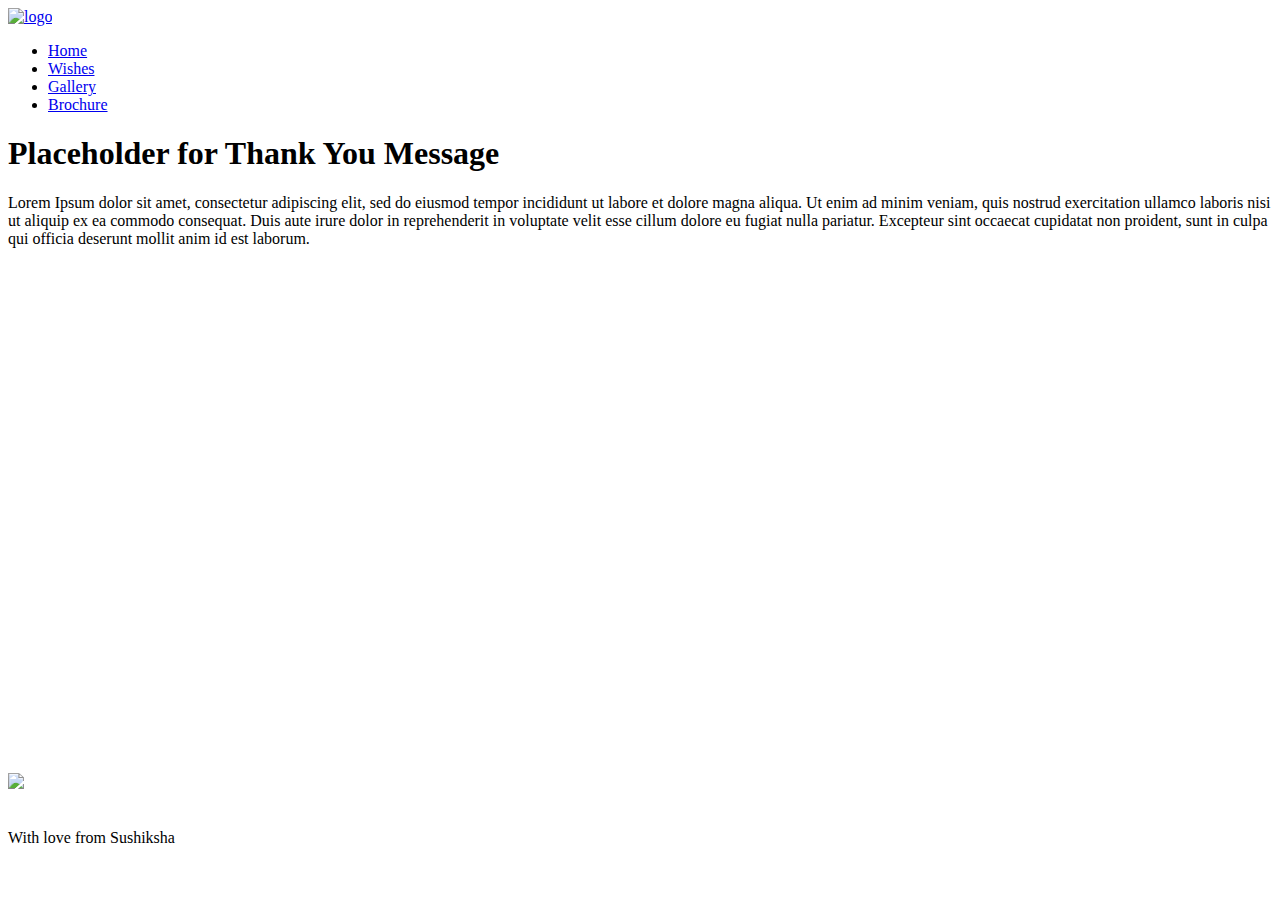
==== index.html @ e1f922a0 "home-page update" ====
<!DOCTYPE html>
<html lang="en">
<head>
  <meta charset="utf-8">
  <meta content="width=device-width, initial-scale=1.0" name="viewport">
  <title>Tribute to TVM Sir</title>
  <meta content="" name="description">
  <meta content="" name="keywords">

  <!-- Favicons -->
  <link href="assets/img/favicon.png" rel="icon">
  <link href="assets/img/apple-touch-icon.png" rel="apple-touch-icon">

  <!-- Google Fonts -->
  <link
    href="https://fonts.googleapis.com/css?family=Poppins:300,300i,400,400i,500,500i,600,600i,700,700i|Playfair+Display:400,400i,500,500i,600,600i,700,700i,900,900i"
    rel="stylesheet">

  <!-- Vendor CSS Files -->
  <link href="assets/vendor/bootstrap/css/bootstrap.min.css" rel="stylesheet">
  <link href="assets/vendor/hover/hover.min.css" rel="stylesheet">
  <link href="assets/vendor/ionicons/css/ionicons.min.css" rel="stylesheet">
  <link href="assets/vendor/boxicons/css/boxicons.min.css" rel="stylesheet">
  <link href="assets/vendor/venobox/venobox.css" rel="stylesheet">
  <link href="assets/vendor/owl.carousel/assets/owl.carousel.min.css" rel="stylesheet">

  <!-- Template Main CSS File -->
  <link href="assets/css/style.css" rel="stylesheet">

</head>
<body>

  <!-- ======= Navbar ======= -->
  <nav id="main-nav">
    <div class="row">
      <div class="container">

        <div class="logo">
          <a href="index.html"><img src="assets/img/logo.png" alt="logo"></a>
        </div>
        <div class="responsive"><i data-icon="m" class="ion-navicon-round"></i></div>
        <ul class="nav-menu list-unstyled">
          <li><a href="index.html" class="smoothScroll">Home</a></li>
          <li><a href="#journal" class="smoothScroll">Wishes</a></li>
          <li><a href="/gallery.html">Gallery</a></li>
          <li><a href="/templates/brochure.html" class="smoothScroll">Brochure</a></li>
        </ul>
      </div>
    </div>
  </nav>
  <!-- End Navbar -->

  <!-- ======= Hero Section ======= -->
  <div id="hero" class="home">
    <div class="container">
      <div class="hero-content">
        <h1>Placeholder for Thank You Message</h1>
        <p>Lorem Ipsum dolor sit amet, consectetur adipiscing elit, sed do eiusmod tempor incididunt ut labore et dolore magna aliqua. Ut enim ad minim veniam, quis nostrud exercitation ullamco laboris nisi ut aliquip ex ea commodo consequat. Duis aute irure dolor in reprehenderit in voluptate velit esse cillum dolore eu fugiat nulla pariatur. Excepteur sint occaecat cupidatat non proident, sunt in culpa qui officia deserunt mollit anim id est laborum.</p>
      </div>
    </div>
  </div><!-- End Hero -->

  <main id="main">

    <!-- ======= About Section ======= -->
    <div id="about" class="paddsection">
        <iframe width="853" height="505" src="http://www.youtube.com/embed/flNa2o58mPE?autoplay=1&cc_load_policy=1" frameborder="0" allowfullscreen></iframe>
      </div>
    </div>
    </div><!-- End About Section -->

  </main><!-- End #main -->

  <!-- ======= Footer ======= -->
  <div id="footer" class="text-center">
    <div class="container">
      <div class="socials-media text-center">
      </div>

      <!-- <p>&copy; Copyrights. All rights reserved.</p> -->

      <div class="credits">
        <!--
        All the links in the footer should remain intact.
        You can delete the links only if you purchased the pro version.
        Licensing information: https://bootstrapmade.com/license/
        Purchase the pro version with working PHP/AJAX contact form: https://bootstrapmade.com/buy/?theme=Folio
      -->

        <img src="assets/img/WKC Logo White.png"><br><br>
        <br> With love from Sushiksha
      </div>

    </div>
  </div><!-- End Footer -->

  <!-- Vendor JS Files -->
  <script src="assets/vendor/jquery/jquery.min.js"></script>
  <script src="assets/vendor/bootstrap/js/bootstrap.bundle.min.js"></script>
  <script src="assets/vendor/jquery.easing/jquery.easing.min.js"></script>
  <script src="assets/vendor/php-email-form/validate.js"></script>
  <script src="assets/vendor/typed/typed.js"></script>
  <script src="assets/vendor/jquery-sticky/jquery.sticky.js"></script>
  <script src="assets/vendor/isotope-layout/isotope.pkgd.min.js"></script>
  <script src="assets/vendor/venobox/venobox.min.js"></script>
  <script src="assets/vendor/owl.carousel/owl.carousel.min.js"></script>

  <!-- Template Main JS File -->
  <script src="assets/js/main.js"></script>

</body>

</html>
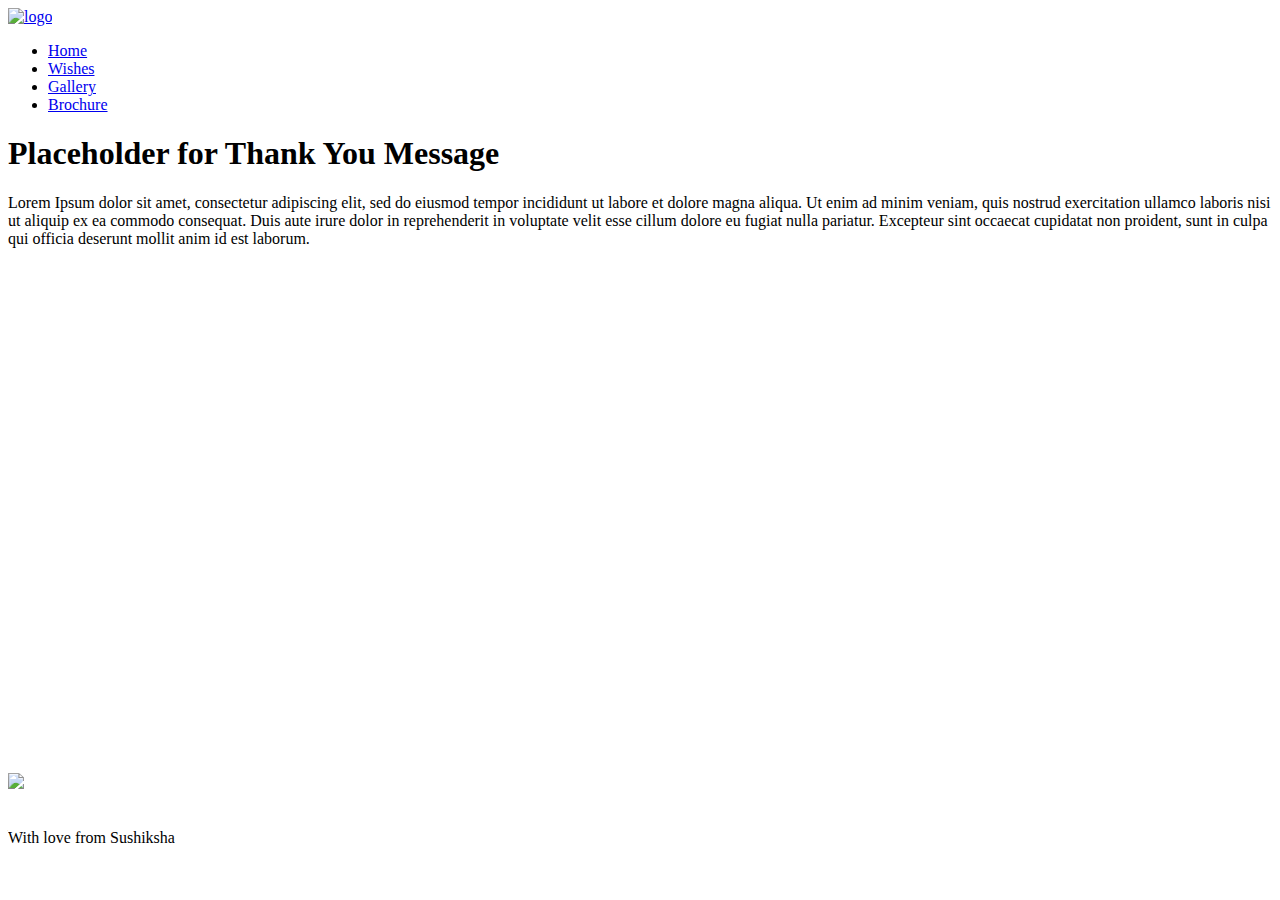
==== commit f5ce3ded: "home page fixes" ====
--- a/index.html
+++ b/index.html
@@ -58,7 +58,8 @@
         <p>Lorem Ipsum dolor sit amet, consectetur adipiscing elit, sed do eiusmod tempor incididunt ut labore et dolore magna aliqua. Ut enim ad minim veniam, quis nostrud exercitation ullamco laboris nisi ut aliquip ex ea commodo consequat. Duis aute irure dolor in reprehenderit in voluptate velit esse cillum dolore eu fugiat nulla pariatur. Excepteur sint occaecat cupidatat non proident, sunt in culpa qui officia deserunt mollit anim id est laborum.</p>
       </div>
     </div>
-  </div><!-- End Hero -->
+  </div>
+  <!-- End Hero -->
 
   <main id="main">
 
